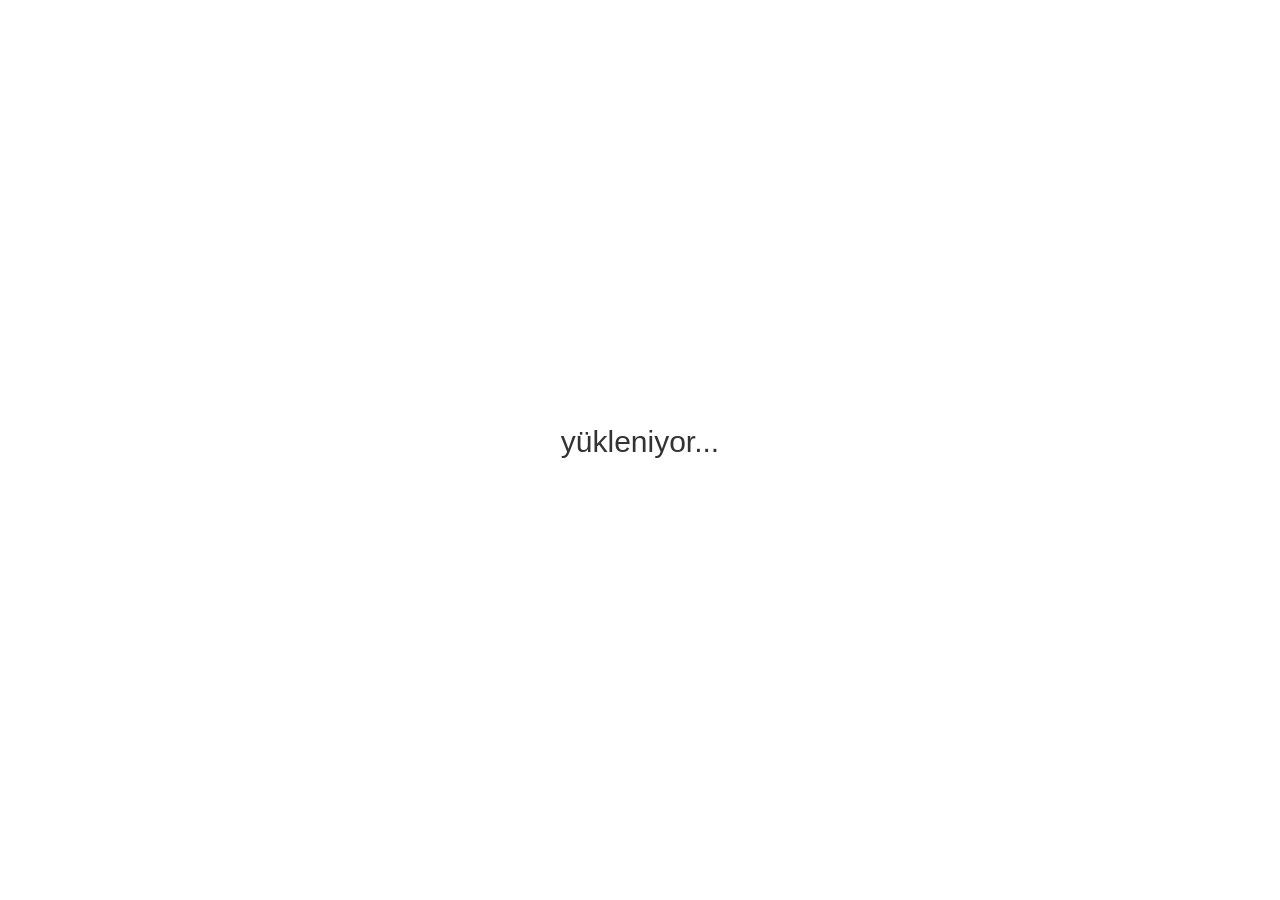
==== env11.html @ 1492abd8 "feat(env11): isolate Section 11 via iframe (env11.html) to sandbox globals; update slide to embed if" ====
<!doctype html>
<html>
<head>
    <meta charset="utf-8">
    <meta name="viewport" content="width=device-width, initial-scale=1">
    <title>Env11 Isolated</title>
    <style>
    html, body { margin:0; padding:0; background: transparent; }
    #footer { display:none !important; }
    </style>
    <link rel="stylesheet" href="css/slides.css?v11">
    <link rel="stylesheet" href="css/balloon.css?v11">
</head>
<body>
    <div id="preloader">yükleniyor...</div>
    <div style="display:none" id="main">
        <div id="slideshow_container">
            <div id="slideshow"></div>
            <div id="scratcher"></div>
        </div>
    </div>
    <div style="display:none" id="footer"></div>

    <!-- Libraries -->
    <script src="js/lib/helpers.js?v11"></script>
    <script src="js/lib/pegasus.js?v11"></script>
    <script>var c_ = {};</script>
    <script src="js/lib/minpubsub.src.js?v11"></script>
    <script src="js/lib/q.js?v11"></script>
    <script src="js/lib/pixi.min.js?v11"></script>
    <script src="js/lib/howler.js?v11"></script>
    <script>var createjs = window;</script>
    <script src="js/lib/tweenjs-0.6.2.min.js?v11"></script>
    <script>Ticker.framerate=60; Ticker.paused=true;</script>
    <script src="js/lib/sharing.js?v11"></script>

    <!-- Core Engine -->
    <script src="js/core/Loader.js?v11"></script>
    <script src="js/core/Slideshow.js?v11"></script>
    <script src="js/core/SlideSelect.js?v11"></script>
    <script src="js/core/Button.js?v11"></script>
    <script src="js/core/TextBox.js?v11"></script>
    <script src="js/core/Words.js?v11"></script>
    <script src="js/core/IncDecNumber.js?v11"></script>
    <script src="js/core/Slider.js?v11"></script>
    <script src="js/core/Scratcher.js?v11"></script>
    <script src="js/core/Background.js?v11"></script>
    <script src="js/core/ImageBox.js?v11"></script>
    <script src="js/core/PayoffsUI.js?v11"></script>

    <!-- Simulations -->
    <script src="js/sims/Splash.js?v11"></script>
    <script src="js/sims/PD.js?v11"></script>
    <script src="js/sims/Iterated.js?v11"></script>
    <script src="js/sims/Tournament.js?v11"></script>
    <script src="js/sims/GroupTournament.js?v11"></script>
    <script src="js/sims/SandboxUI.js?v11"></script>

    <!-- Group System -->
    <script src="js/groups.js?v11"></script>

    <!-- Slides (we only need environment, but harmless to load all) -->
    <script src="js/slides/0_Slides_Intro.js?v11"></script>
    <script src="js/slides/1_Slides_OneOff.js?v11"></script>
    <script src="js/slides/2_Slides_Iterated.js?v11"></script>
    <script src="js/slides/3_Slides_Tournament.js?v11"></script>
    <script src="js/slides/4_Slides_Evolution.js?v11"></script>
    <script src="js/slides/5_Slides_Distrust.js?v11"></script>
    <script src="js/slides/6_Slides_Noise.js?v11"></script>
    <script src="js/slides/7_Slides_Sandbox.js?v11"></script>
    <script src="js/slides/7_Slides_TrustTheory.js?v11"></script>
    <script src="js/slides/8_Slides_Conclusion.js?v11"></script>
    <script src="js/slides/9_Slides_Credits.js?v11"></script>
    <script src="js/slides/10_Slides_Environment.js?v11"></script>

    <!-- Main Code -->
    <script src="js/main.js?v11"></script>

    <script>
    // Auto-jump to environment slide inside iframe context
    window.addEventListener('load', function(){
        try {
            publish("slideshow/goto", ["environment"]);
        } catch(e) {
            console.error(e);
        }
    });
    </script>
</body>
</html>
---- css/slides.css ----
@font-face{
	font-family: 'FuturaHandwritten';
	font-style: normal;
	src: url('FuturaHandwritten.ttf') format('truetype');
}

html,body{
	width: 100%;
	height: 100%;
}

body{

	margin:0;
	overflow: hidden;

	background: #fff;

	font-family: 'FuturaHandwritten', 'Arial', 'Helvetica', 'Segoe UI', 'Tahoma', sans-serif;
	color: #333;
	font-size: 20px;
	text-rendering: optimizeLegibility;
	-webkit-font-smoothing: antialiased;
	-moz-osx-font-smoothing: grayscale;
	font-feature-settings: "liga" 1, "kern" 1;
	font-variant-ligatures: none;

}

#title {
	font-family: 'FuturaHandwritten', 'Arial', 'Helvetica', 'Segoe UI', 'Tahoma', sans-serif;
	font-weight: normal;
	font-style: normal;
	text-rendering: optimizeLegibility;
	-webkit-font-smoothing: antialiased;
	-moz-osx-font-smoothing: grayscale;
}

#preloader{
	position: absolute;
    margin: auto;
    top: 0;
    left: 0;
    right: 0;
    bottom: 0;
    width: 200px;
    height: 50px;
    font-size: 30px;
    text-align: center;
}
#main{
	width: 100%;
	height: calc(100% - 60px);
	position: relative;
	overflow: hidden;
}
#footer{
	position: absolute;
	z-index: 1000;
	width: 100%;
	height: 60px;
	background: #222;
}
s{
	text-decoration: line-through;
}




/*************************/
/******* SOUND *******/
/*************************/
#sound{
	position: absolute;
	left:13px;
	top:5px;
	width: 100px;
	height: 50px;
	cursor: pointer;
}
#sound > div{
	position: absolute;
}
#sound #sound_icon{
	background: url(../assets/ui/sound.png);
	background-size: auto 100%;
	width: 40px;
	height: 40px;
	top: 5px;
	left:2px;
}
#sound #sound_on, #sound #sound_off{
	left: 52px;
    font-size: 30px;
    line-height: 55px;
}
#sound #sound_on{
	color:#fff;
}
#sound #sound_off{
	color:#595959;
}
#sound[sound=off] #sound_icon{
	background-position: -40px 0;
}
#sound[sound=on] #sound_on, #sound[sound=off] #sound_off{
	display: block;
}
#sound[sound=off] #sound_on, #sound[sound=on] #sound_off{
	display: none;
}

.sharing{
	position: absolute;
	width:120px;
	height:40px;
	top:10px;
	right:13px;
}
.sharing img{
	width: 40px;
	height: 40px;
}

/*************************/
/******* SLIDESHOW *******/
/*************************/

#slideshow_container{
	width:0; height:0;
	position:absolute;
	margin:auto;
	top:0; left:0; right:0; bottom:0;
}
#slideshow{

	/*border: 1px solid rgba(0,0,0,0.2);*/
	width:960px;
	height:540px;

	/* Center this thing */
	position: absolute;
	left:-480px;
	top:-270px;

}
.object{
	position: absolute;
	transition: left 0.5s ease-in-out, top 0.5s ease-in-out;
}
.fader{
	transition: opacity 0.5s ease-in-out !important;
}

/******** Text Box ********/

.textbox{}
.textbox > div{
	position: absolute;
}
/* fake bold */
.textbox b{
	font-weight: normal;
	text-shadow:1px 0 0 currentColor;
}


.label{
	position: absolute;
}

/********* Button ********/

.no-select{
	-webkit-user-select: none;
	-moz-user-select: none;
	-ms-user-select: none;
	user-select: none;
	cursor: default;
}
.button{
	z-index: 0;
	-webkit-user-select: none;
	-moz-user-select: none;
	-ms-user-select: none;
	user-select: none;

	transform-origin: 97.5px 27.5px;
	transition: transform 0.1s ease-out;

	text-align: center;
}
.button #background{
	position: absolute;
	background: url(../assets/ui/button.png);
	width:250px; height:125px;
	background-size: 100%;
	top:-35px; left:-30px;
	pointer-events:none;
	cursor: default;
}
.button #text{

	font-family: 'FuturaHandwritten';
	color: #000;
	font-size: 24px;

	width: 180px;
	height: 30px;
	text-align: center;

	position: absolute;
	top:14px; left:5px;

	cursor: default;

}
.button #hitbox{
	position: absolute;
	width:195px; height:55px;
	cursor: pointer;
}
.button[hover=yes]{
	z-index: 100;
	transform: scale(1.02, 1.02);
}
.button[hover=yes] #background{
	background-position: 0px -125px !important;
}
.button[deactivated=yes] #background{
	background-position: 0px -250px !important;
}
.button[deactivated=yes] #text{
	color: #CCCCCC;
}
.button[deactivated=yes] #hitbox{
	display: none;
}
.button[size=short]{
	transform-origin: 57.5px 27.5px;
}
.button[size=short] #background{
	background: url(../assets/ui/button_short.png);
	background-size: 100%;
	width:150px; left:-20px;
}
.button[size=short] #text{
	width:105px;
	/*font-size: 18px;
    top: 18px;*/
}
.button[size=short] #hitbox{
	width:115px;
}
.button[size=long]{
	transform-origin: 172.5px 27.5px;
}
.button[size=long] #background{
	background: url(../assets/ui/button_long.png);
	background-size: 100%;
	width:400px;
}
.button[size=long] #text{
	width:330px;
	top: 11px;
}
.button[size=long] #hitbox{
	width:345px;
}
.button:active{
    transform: scale(0.95, 0.95);
}


/*************************/
/****** SANDBOX UI *******/
/*************************/

#sandbox_tabs{
	position: absolute;
	left: 460px; top:-10px;
	background: url(../assets/ui/sandbox_tabs.png);
	width:500px; height:470px;
	background-size: auto 100%;

	-webkit-user-select: none;  /* Chrome all / Safari all */
	-moz-user-select: none;     /* Firefox all */
	-ms-user-select: none;      /* IE 10+ */
	user-select: none;
	cursor: default;
}
#sandbox_tabs > div{
	position: absolute;
}
#sandbox_tabs .hitbox{
	cursor: pointer;
	font-size: 25px;
	top: 22px;
}
#sandbox_tabs .sandbox_page{
	width: 433px;
	height: 385px;
	left: 33px;
	top: 80px;
}
.incdec{
	width: 0; height: 0;
	position: absolute;
}
.incdec > div{
	position: absolute;
}
.incdec > .incdec_num{
	width:50px; height:50px;
	font-size: 25px;
	text-align: center;
    top: -16px;
    left: -25px;
    cursor: default;
}
.incdec > .incdec_control{
	left:-10px;
	width:20px; height:20px;
	background: url(../assets/ui/sandbox_incdec.png);
	background-size: auto 100%;
	cursor: pointer;
}
.incdec > .incdec_control[arrow=up]{ top:-35px; background-position:0px 0px; }
.incdec > .incdec_control[arrow=up]:hover{ background-position:-20px 0px; }
.incdec > .incdec_control[arrow=down]{ bottom:-35px; background-position:-40px 0px; }
.incdec > .incdec_control[arrow=down]:hover{ background-position:-60px 0px; }

.slider{
	position: absolute;
	height: 40px;
}
.slider > div{
	position: absolute;
}
.slider > .slider_bg{
	top:0;
	width:100%; height:30px;
	background: url(../assets/ui/slider_bg.png);
	background-size: auto 100%;
}
.slider > .slider_knob{
	top:0;
	width:30px; height:30px;
	background: url(../assets/ui/slider_knob.png);
	background-size: 100% 100%;
	cursor: -webkit-grab;
	cursor: -moz-grab;
	cursor: grab;
}
.slider > .slider_knob:active{
	cursor: -webkit-grabbing;
	cursor: -moz-grabbing;
	cursor: grabbing;
}

.sandbox_pop{
	position: absolute;
}
.sandbox_pop>div{
	position: absolute;
}
.sandbox_pop_icon{
	width: 40px;
	height: 40px;
	background: url(../assets/ui/sandbox_hats.png);
	background-size: auto 100%;
}
.sandbox_pop_label{
	font-size: 18px;
    width: 150px;
    top: 8px;
    left: 50px;
}

/*************************/
/******* SCRATCHER *******/
/*************************/

.scratcher{
	position: absolute;
	top:0; left:0;
	width: 100%; height: 100%;
	background: url(../assets/ui/scratch.png);
	background-size: 200% 2000%;
	display: none;

	z-index: 200;
}

/*************************/
/******* SCOREBOARD *******/
/*************************/

#scoreboard{
	position: absolute;
	width:200px; height:100px;
	background: url(../assets/iterated/iterated_scoreboard.png);
	background-size: 100% 100%;
}
#scoreboard > div{
	position: absolute;
	width: 60px; height: 60px;
	text-align: center;
	font-size: 50px;
	color: #666666;
}
#scoreboard > div:nth-child(1){
	left: 20px;
    top: 21px;
}
#scoreboard > div:nth-child(2){
	right: 15px;
    top: 21px;
}

/*************************/
/******* CHARACTERS *******/
/*************************/

.character{
	position: absolute;
	height: 114px;
}
.character #peep{
	background: url(../assets/tournament/peep_characters.png);
	background-size: auto 100%;
	width: 105px;
	height: 114px;
	top: -5px;
    left: -10px;
}
.character #desc{
	width: calc(100% - 100px);
	font-size: 18px;
	height: 114px;
	right: 0;
	line-height: 1.2em;
}
.character #peep[char=tft]{    background-position: 0 0; }
.character #peep[char=all_d]{  background-position: -105px 0; }
.character #peep[char=all_c]{  background-position: -210px 0; }
.character #peep[char=grudge]{ background-position: -315px 0; }
.character #peep[char=prober]{ background-position: -420px 0; }
.character #peep[char=tf2t]{   background-position: -525px 0; }
.character #peep[char=pavlov]{ background-position: -630px 0; }
.character #peep[char=random]{ background-position: -735px 0; }

.tft{ color:#4089DD; }
.all_d{ color:#52537F; }
.all_c{ color:#FF75FF; }
.grudge{ color:#efc701; }
.prober{ color:#f6b24c; }
.tf2t{ color:#88A8CE; }
.pavlov{ color:#86C448; }
.random{ color:#FF5E5E; }

.icon{
	width:25px; height:25px;
	background: url(../assets/ui/sandbox_hats.png);
	background-size: auto 100%;
	display: inline-block;
	position: relative;
    top: 1px;
}
.icon_label{
	display: inline-block;
	font-size: 20px;
	position: relative;
    top: -3px;
}
.tft .icon{ 		background-position: 0 0; }
.all_d .icon{ 	background-position: -25px 0; }
.all_c .icon{ 	background-position: -50px 0; }
.grudge .icon{ 	background-position: -75px 0; }
.prober .icon{ 	background-position: -100px 0; }
.tf2t .icon{ 	background-position: -125px 0; }
.pavlov .icon{ 	background-position: -150px 0; }
.random .icon{ 	background-position: -175px 0; }

/*************************/
/******* MISC STUFF *******/
/*************************/

.score_small{
	width:40px; height:40px;
	background: url(../assets/tournament/score_small.png);
	background-size: auto 100%;
	display: inline-block;
}
.score_small[payoff=R]{ background-position: 0 0; }
.score_small[payoff=T]{ background-position: -40px 0; }
.score_small[payoff=S]{ background-position: -80px 0; }
.score_small[payoff=P]{ background-position: -120px 0; }

/*************************/
/***** SLIDE SELECT ******/
/*************************/

#select{
	width:100%;
	text-align: center;
    padding-top: 15px;
}
#select .dot{
	width: 30px;
	height: 30px;
	border-radius: 40px;
	border: 1px solid #fff;
	display: inline-block;
	margin: 0 5px;
	cursor: pointer;
}
#select .dot[selected]{
	background: #fff;
}

/*************************/
/***** CREDITS ******/
/*************************/

.credits{
	color: #888;
}
.credits .big{
	font-size:40px;
	line-height: 42px;
	color:#fff;
}
.credits .divider{
	display: block;
	height: 40px;
}
.credits a{
	color:#dd4040;
}
.credits a:hover{
	color:#ee5151;
}
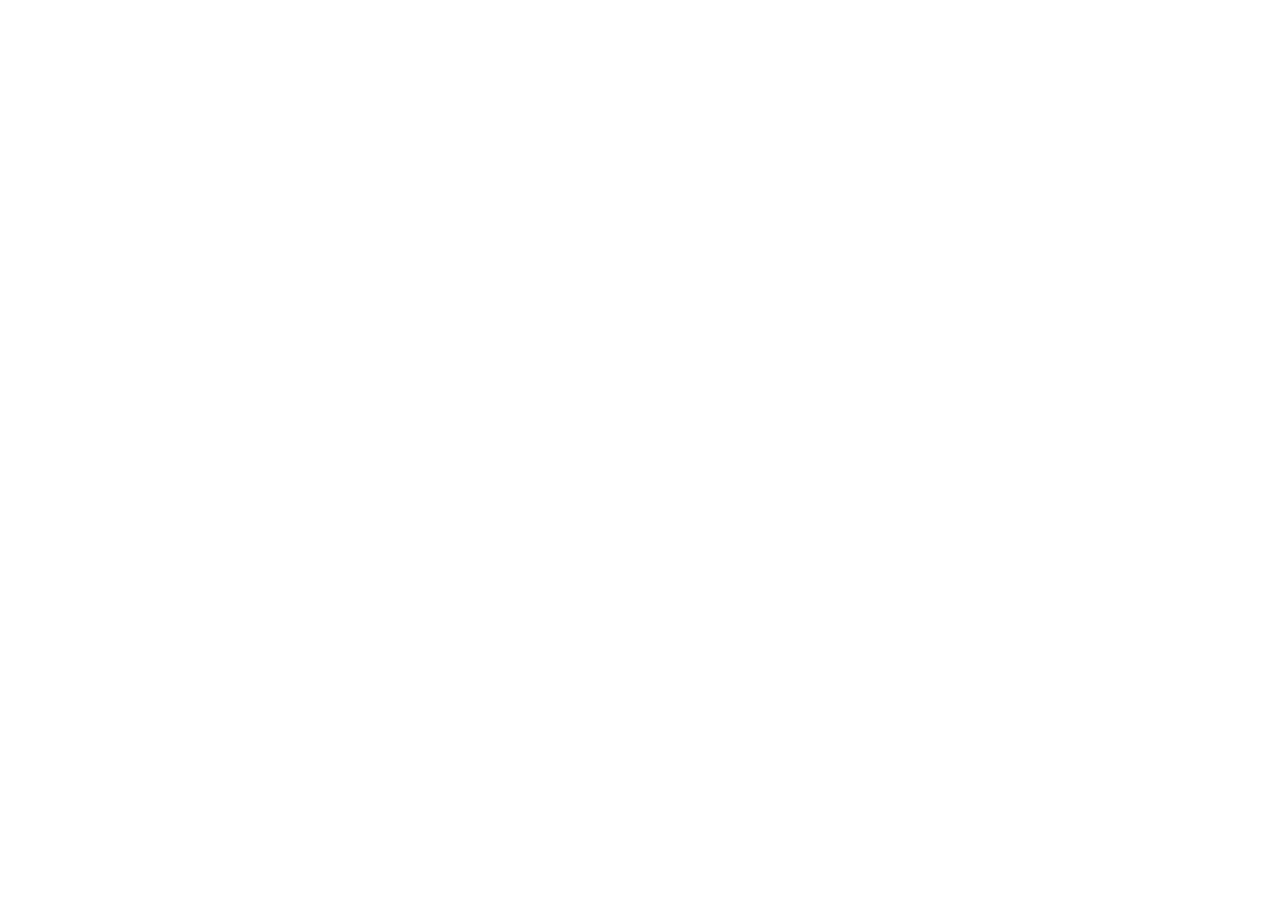
==== commit 8ce7734e: "fix(11): make iframe fullscreen and visible - increase size, fix positioning, show main content" ====
--- a/env11.html
+++ b/env11.html
@@ -5,8 +5,10 @@
     <meta name="viewport" content="width=device-width, initial-scale=1">
     <title>Env11 Isolated</title>
     <style>
-    html, body { margin:0; padding:0; background: transparent; }
+    html, body { margin:0; padding:0; background: #f0f0f0; width: 100%; height: 100%; }
     #footer { display:none !important; }
+    #main { display: block !important; }
+    #preloader { display: none !important; }
     </style>
     <link rel="stylesheet" href="css/slides.css?v11">
     <link rel="stylesheet" href="css/balloon.css?v11">
@@ -72,17 +74,23 @@
     <script src="js/slides/8_Slides_Conclusion.js?v11"></script>
     <script src="js/slides/9_Slides_Credits.js?v11"></script>
     <script src="js/slides/10_Slides_Environment.js?v11"></script>
+    <script src="js/slides/11_Slides_Environment_Isolated.js?v11"></script>
 
     <!-- Main Code -->
     <script src="js/main.js?v11"></script>
 
     <script>
-    // Auto-jump to environment slide inside iframe context
+    // Jump AFTER core finishes preloading & slideshow is ready
     window.addEventListener('load', function(){
         try {
-            publish("slideshow/goto", ["environment"]);
+            subscribe("preloader/done", function(){
+                // Go to environment slide with full UI
+                publish("slideshow/goto", ["environment"]);
+            });
         } catch(e) {
             console.error(e);
+            // Fallback: try shortly after
+            setTimeout(function(){ publish("slideshow/goto", ["environment"]); }, 300);
         }
     });
     </script>
